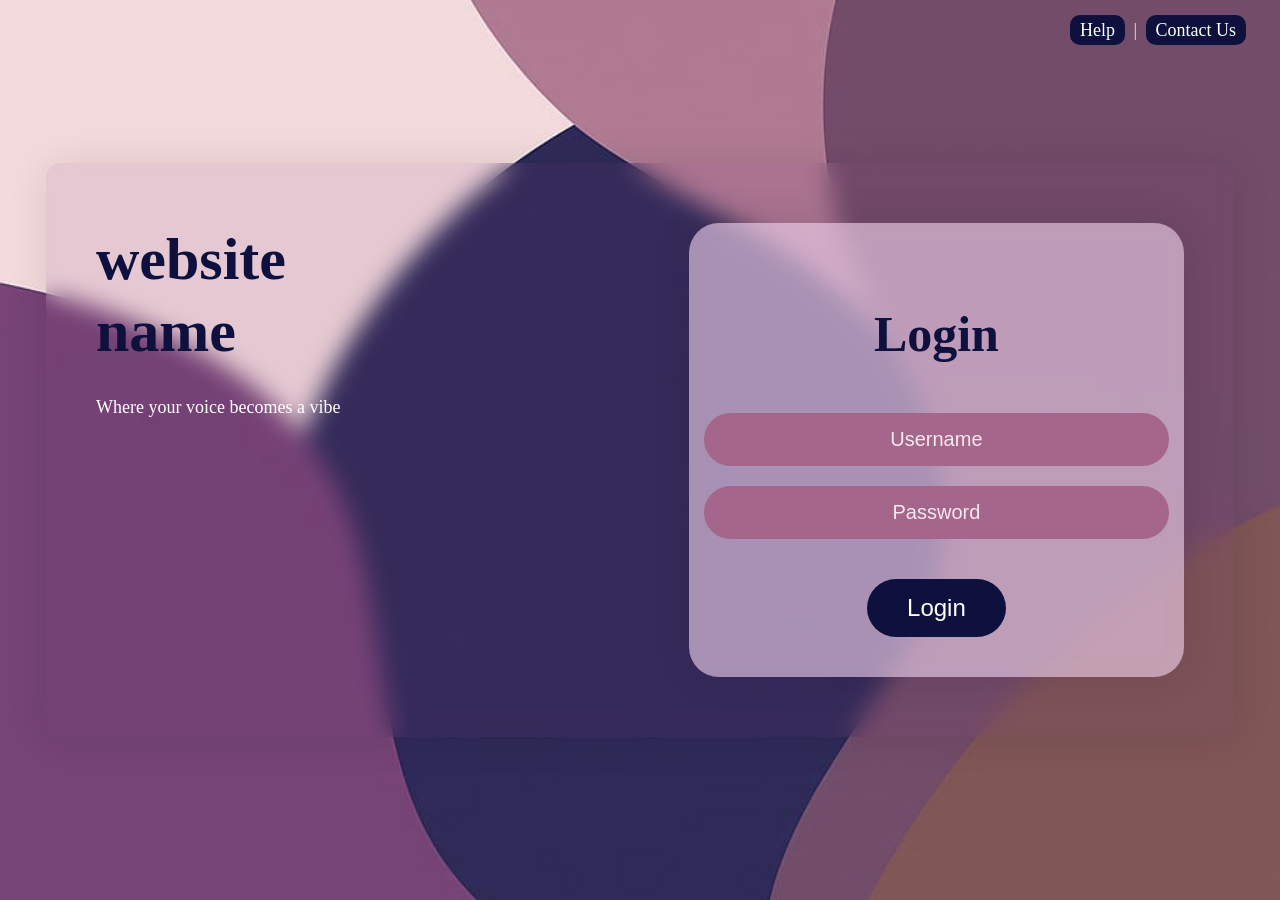
==== login_page.html @ 3766cca1 "Login Page" ====
<!DOCTYPE html>
<html lang="en">
<head>
  <meta charset="UTF-8" />
  <meta name="viewport" content="width=device-width, initial-scale=1.0"/>
  <title>Login page</title>
  <link rel="stylesheet" href="style.css" />
</head>
<body>

  <div class="top-links">
    <a href="#">Help</a> | <a href="#">Contact Us</a>
  </div>
 
  <div class="container">
    <div class="left-box">
      <h1>website<br>name</h1>
      <p class="tagline">Where your voice becomes a vibe</p>
    </div>

    <div class="login-box">
      <h2>Login</h2>
      <input type="text" placeholder="Username" />
      <input type="password" placeholder="Password" />
      <button>Login</button>
    </div>
  </div>
</body>
</html>
---- style.css ----
/* --light-pink: #F2D7EE;
  --dusty-mauve: #A5668B;
  --dark-plum: #69306D;
  --deep-navy: #0E103D;
  --muted-rose: #A17A79;
  --warm-taupe: #665250; */

body {
  margin: 0;
  padding: 0;
  font-family: 'Georgia', serif;
  background-image: url('backgroundimg.jpg');
  background-repeat: no-repeat;
  background-size: cover;
  background-position: center;
  height: 100vh;
  color: #F2D7EE;
  display: flex;
  justify-content: center;
  align-items: center;
  position: relative;
}

.top-links {
  position: absolute;
  top: 20px;
  right: 30px;
  font-size: 18px;
  font-family: 'Georgia', serif;
}

.top-links a {
  color: white;
  background-color: #0E103D;
  padding: 5px 10px;
  border-radius: 10px;
  text-decoration: none;
  margin: 0 4px;
  transition: 0.3s ease;
}

.top-links a:hover {
  background-color: #665250;;
}


.container {
  background-color: rgba(105, 48, 109, 0.1);
  backdrop-filter: blur(12px);
  border-radius: 15px;
  width: 85%;
  max-width: 1100px;
  display: flex;
  justify-content: space-between;
  padding: 60px 50px;
  box-shadow: 0 0 40px rgba(0, 0, 0, 0.1);
}


.left-box {
  width: 50%;
}

.left-box h1 {
  font-size: 60px;
  margin: 0;
  line-height: 1.2;
  color: #0E103D;
}

.left-box .tagline {
  margin-top: 30px;
  font-size: 18px;
  color: white;
}


.login-box {
  width: 40%;
  background-color: rgba(242, 215, 238, 0.6);
  box-shadow: 0 0 40px rgba(0, 0, 0, 0.1);
  backdrop-filter: blur(12px);
  padding: 40px 30px;
  border-radius: 30px;
  display: flex;
  flex-direction: column;
  align-items: center;
}

.login-box h2 {
  font-size: 50px;
  margin-bottom: 40px;
  color: #0E103D;
}

.login-box input {
  width: 100%;
  padding: 15px;
  margin: 10px 0;
  border: none;
  border-radius: 30px;
  background-color: #a5668b;
  color: white;
  font-size: 20px;
  text-align: center;
  outline: none;
}

.login-box input::placeholder {
  color: #f7e7f0;
}

.login-box button {
  margin-top: 30px;
  padding: 15px 40px;
  background-color: #0E103D;
  color: white;
  border: none;
  border-radius: 50px;
  font-size: 24px;
  cursor: pointer;
  transition: 0.3s;
}

.login-box button:hover {
  background-color: #665250;
}
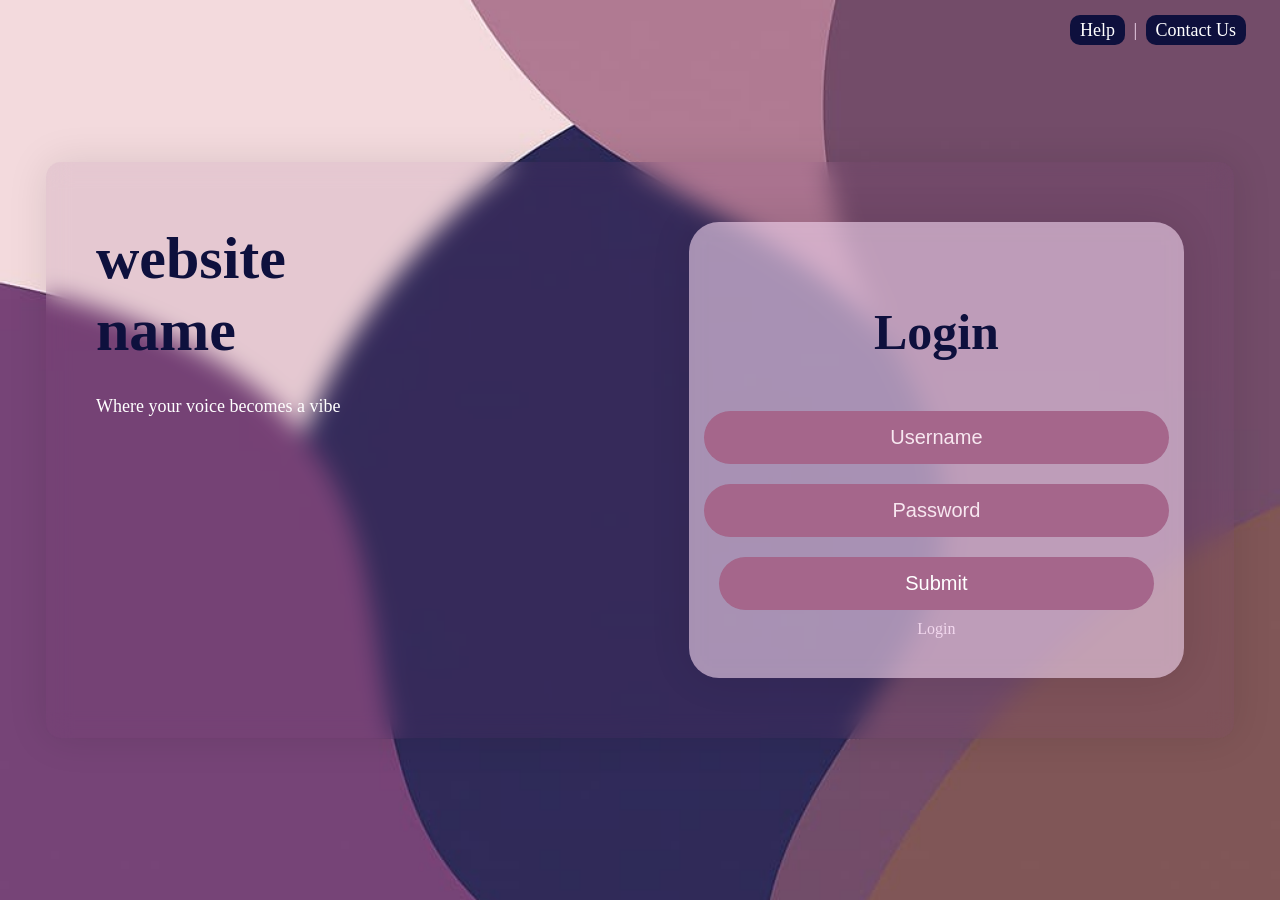
==== commit d0bebe29: "Bug Fix" ====
--- a/login_page.html
+++ b/login_page.html
@@ -22,7 +22,7 @@
       <h2>Login</h2>
       <input type="text" placeholder="Username" />
       <input type="password" placeholder="Password" />
-      <button>Login</button>
+      <input type = "submit">Login</button>
     </div>
   </div>
 </body>
--- a/style.css
+++ b/style.css
@@ -9,7 +9,7 @@
   margin: 0;
   padding: 0;
   font-family: 'Georgia', serif;
-  background-image: url('backgroundimg.jpg');
+  background-image: url('images/backgroundimg.jpg');
   background-repeat: no-repeat;
   background-size: cover;
   background-position: center;
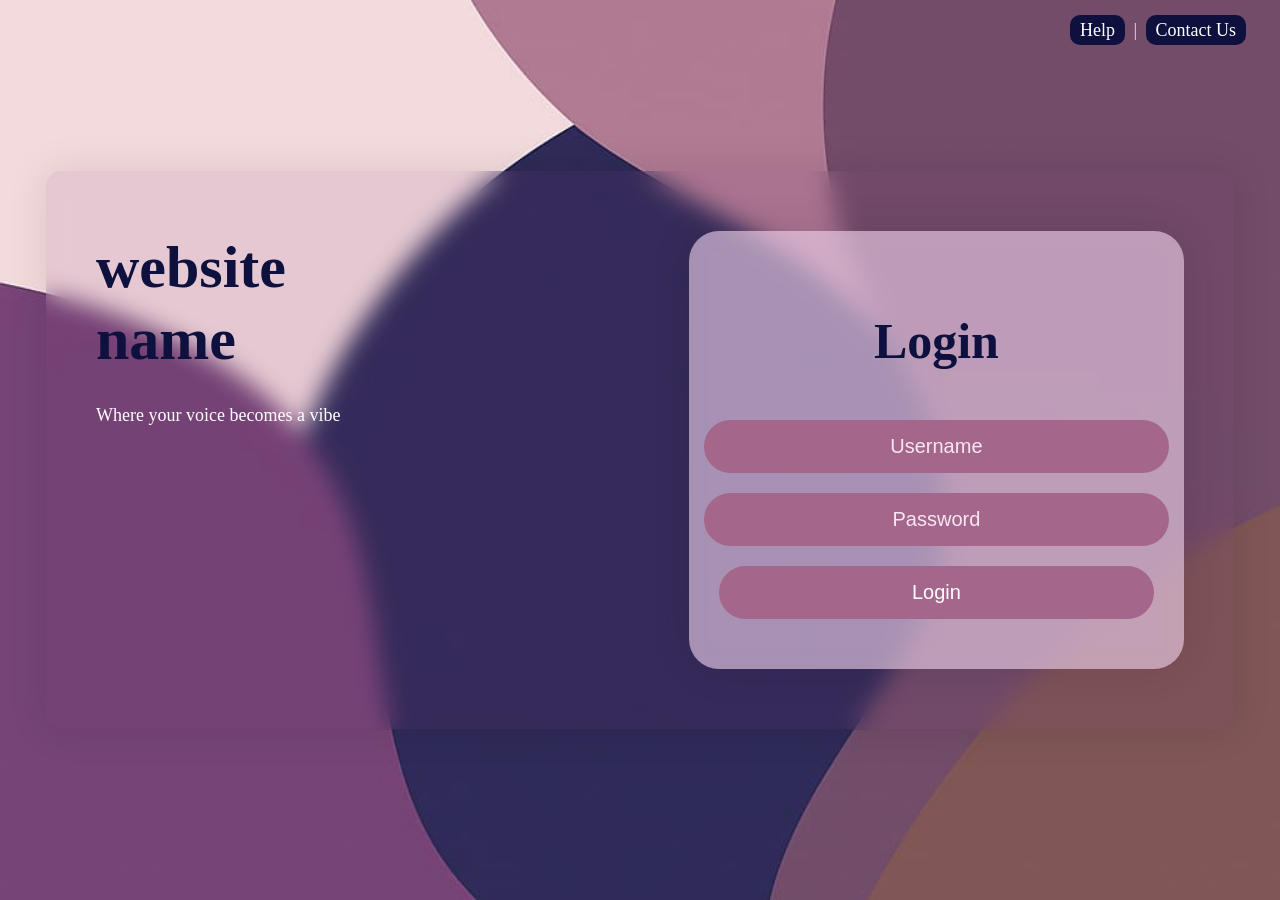
==== commit 1e7bb4f2: "Bug Fix" ====
--- a/login_page.html
+++ b/login_page.html
@@ -22,7 +22,7 @@
       <h2>Login</h2>
       <input type="text" placeholder="Username" />
       <input type="password" placeholder="Password" />
-      <input type = "submit">Login</button>
+      <input type = "submit" value = "Login" />
     </div>
   </div>
 </body>
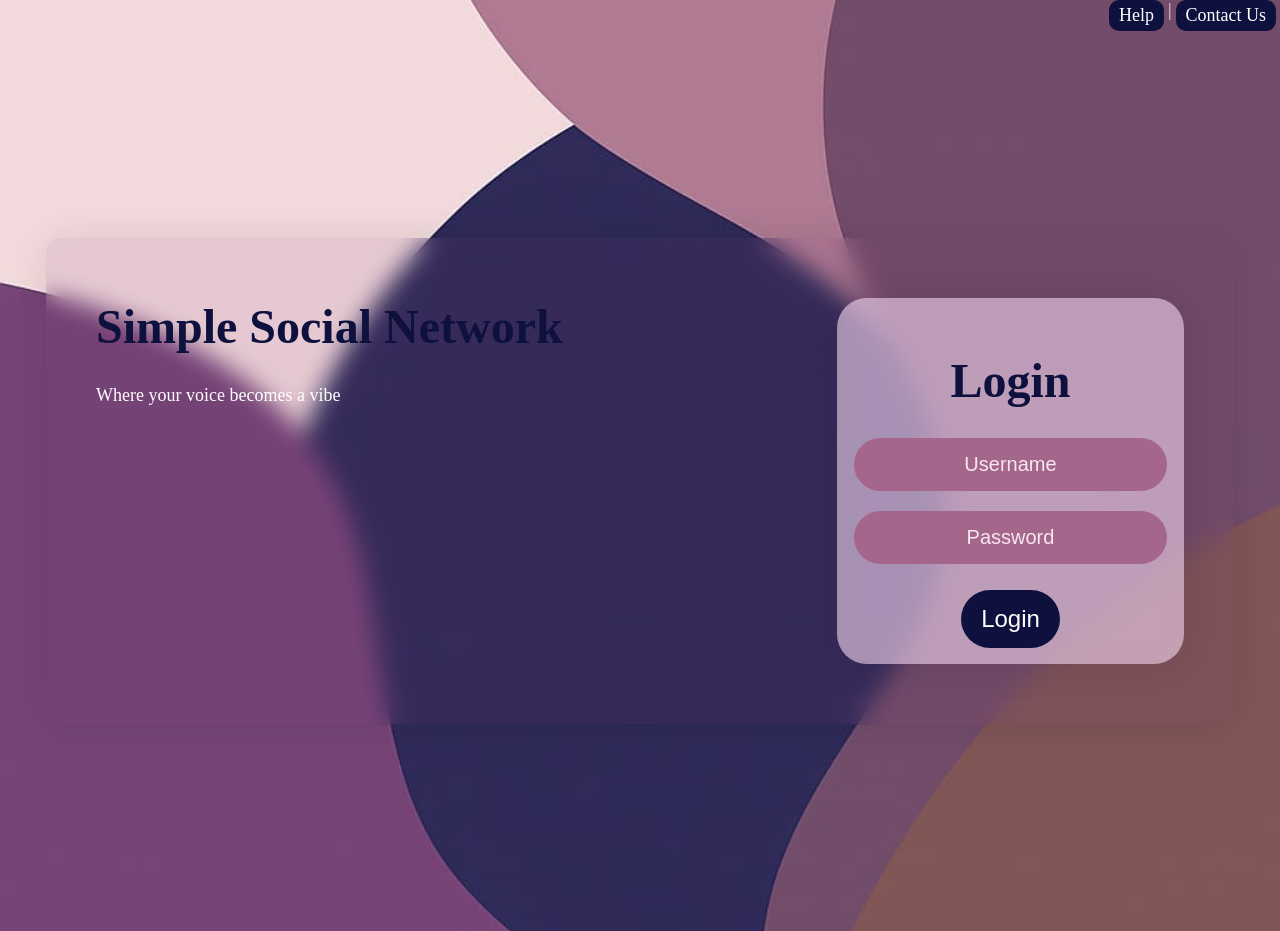
==== commit 1a2959ea: "Made responsive" ====
--- a/login_page.html
+++ b/login_page.html
@@ -3,26 +3,26 @@
 <head>
   <meta charset="UTF-8" />
   <meta name="viewport" content="width=device-width, initial-scale=1.0"/>
-  <title>Login page</title>
+  <title>AppName - Login</title>
   <link rel="stylesheet" href="style.css" />
 </head>
 <body>
-
   <div class="top-links">
     <a href="#">Help</a> | <a href="#">Contact Us</a>
   </div>
- 
-  <div class="container">
-    <div class="left-box">
-      <h1>website<br>name</h1>
-      <p class="tagline">Where your voice becomes a vibe</p>
-    </div>
+  <div class = "center full-height"> 
+    <div class="container">
+      <div class="left-box">
+        <h1>Simple Social Network</h1>
+        <p class="tagline">Where your voice becomes a vibe</p>
+      </div>
 
-    <div class="login-box">
-      <h2>Login</h2>
-      <input type="text" placeholder="Username" />
-      <input type="password" placeholder="Password" />
-      <input type = "submit" value = "Login" />
+      <div class="login-box">
+        <h2>Login</h2>
+        <input type="text" placeholder="Username" />
+        <input type="password" placeholder="Password" />
+        <button type = "submit">Login</button>
+      </div>
     </div>
   </div>
 </body>
--- a/style.css
+++ b/style.css
@@ -15,16 +15,22 @@
   background-position: center;
   height: 100vh;
   color: #F2D7EE;
+}
+
+.center {
   display: flex;
   justify-content: center;
   align-items: center;
-  position: relative;
+}
+
+.full-height {
+  height: 100%;
 }
 
 .top-links {
-  position: absolute;
-  top: 20px;
-  right: 30px;
+  width: 100%;
+  display: flex;
+  justify-content: flex-end;
   font-size: 18px;
   font-family: 'Georgia', serif;
 }
@@ -49,20 +55,21 @@
   backdrop-filter: blur(12px);
   border-radius: 15px;
   width: 85%;
-  max-width: 1100px;
+  max-width: 1200px;
   display: flex;
   justify-content: space-between;
   padding: 60px 50px;
   box-shadow: 0 0 40px rgba(0, 0, 0, 0.1);
 }
 
-
-.left-box {
-  width: 50%;
+@media (max-width: 960px) {
+  .container {
+    flex-direction: column;
+  }
 }
 
 .left-box h1 {
-  font-size: 60px;
+  font-size: 48px;
   margin: 0;
   line-height: 1.2;
   color: #0E103D;
@@ -76,11 +83,10 @@
 
 
 .login-box {
-  width: 40%;
   background-color: rgba(242, 215, 238, 0.6);
   box-shadow: 0 0 40px rgba(0, 0, 0, 0.1);
   backdrop-filter: blur(12px);
-  padding: 40px 30px;
+  padding: 16px 32px;
   border-radius: 30px;
   display: flex;
   flex-direction: column;
@@ -88,8 +94,8 @@
 }
 
 .login-box h2 {
-  font-size: 50px;
-  margin-bottom: 40px;
+  font-size: 48px;
+  margin-bottom: 20px;
   color: #0E103D;
 }
 
@@ -98,7 +104,7 @@
   padding: 15px;
   margin: 10px 0;
   border: none;
-  border-radius: 30px;
+  border-radius: 32px;
   background-color: #a5668b;
   color: white;
   font-size: 20px;
@@ -111,12 +117,12 @@
 }
 
 .login-box button {
-  margin-top: 30px;
-  padding: 15px 40px;
+  margin-top: 16px;
+  padding: 15px 20px;
   background-color: #0E103D;
   color: white;
   border: none;
-  border-radius: 50px;
+  border-radius: 32px;
   font-size: 24px;
   cursor: pointer;
   transition: 0.3s;
